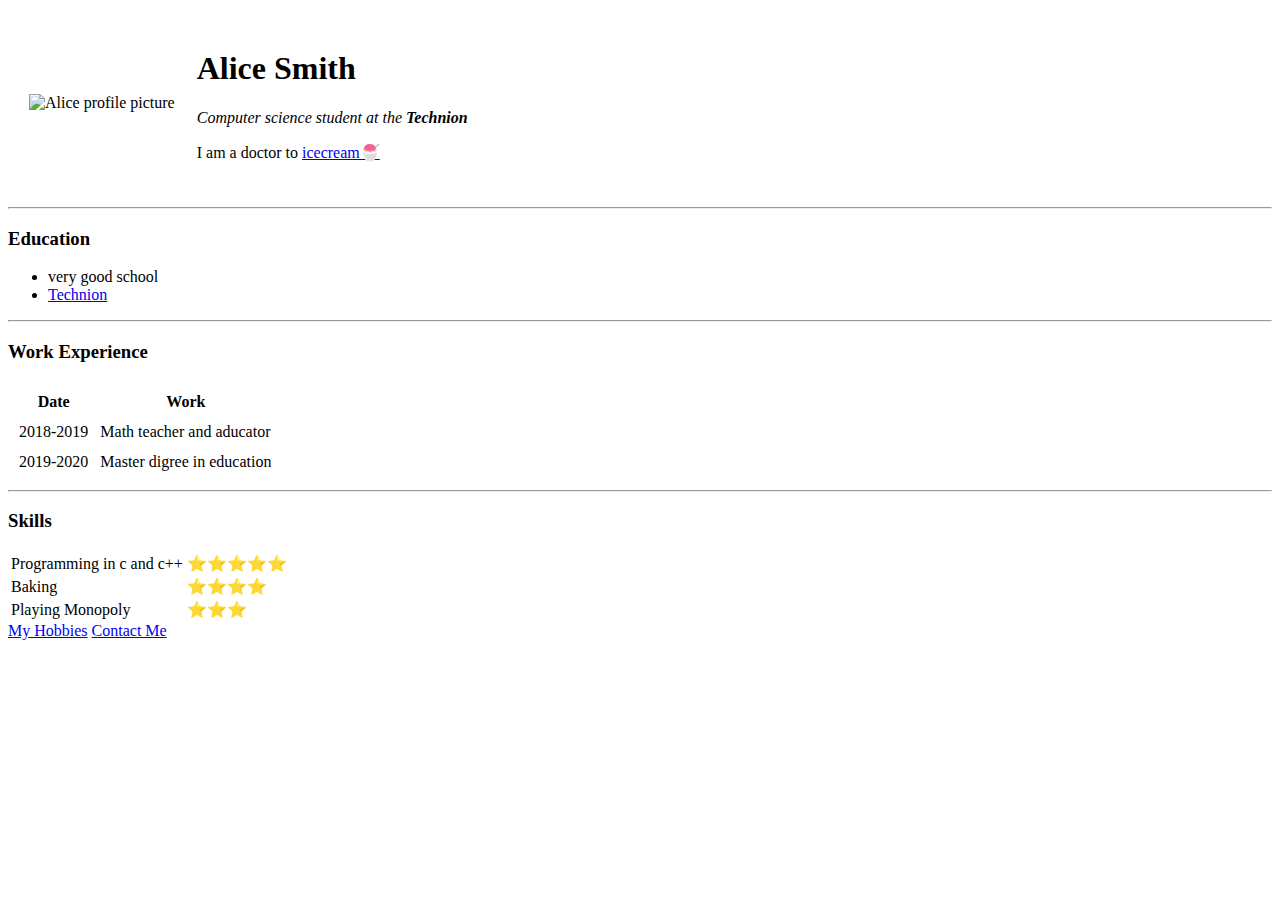
==== index.html @ c080982b "Add initial cv website files" ====
<!DOCTYPE html>
<html lang="en" dir="ltr">

<head>
  <meta charset="utf-8">
  <title>Alice's Personal Site</title>
</head>

<body>
  <table cellspacing="20">
    <tr>
      <td><img src="images/alice.png" alt="Alice profile picture"></td>
      <td>
        <h1>Alice Smith</h1>
        <p><em>Computer science student at the <strong>Technion</strong></em></p>
        <p>I am a doctor to <a href="https://en.wikipedia.org/wiki/Ice_cream">icecream🍧</a></p>
      </td>
    </tr>
  </table>
  <hr>
  <h3>Education</h3>
  <ul>
    <li>very good school</li>
    <li><a href="https://www.technion.ac.il/">Technion</a></li>
  </ul>
  <hr>
  <h3>Work Experience</h3>
  <table cellspacing="10">
    <thead>
      <tr>
        <th>Date</th>
        <th>Work</th>
      </tr>
    </thead>
    <tbody>
      <tr>
        <td>2018-2019</td>
        <td>Math teacher and aducator</td>
      </tr>
      <tr>
        <td>2019-2020</td>
        <td>Master digree in education</td>
      </tr>
    </tbody>
  </table>
  <hr>
  <h3>Skills</h3>
  <table>
    <tr>
      <td>Programming in c and c++</td>
      <td>⭐⭐⭐⭐⭐</td>
    </tr>
    <tr>
      <td>Baking</td>
      <td>⭐⭐⭐⭐</td>
    </tr>
    <tr>
      <td>Playing Monopoly</td>
      <td>⭐⭐⭐</td>
    </tr>
  </table>

  <a href="hobbies.html">My Hobbies</a>
  <a href="contact-me.html">Contact Me</a>
</body>

</html>
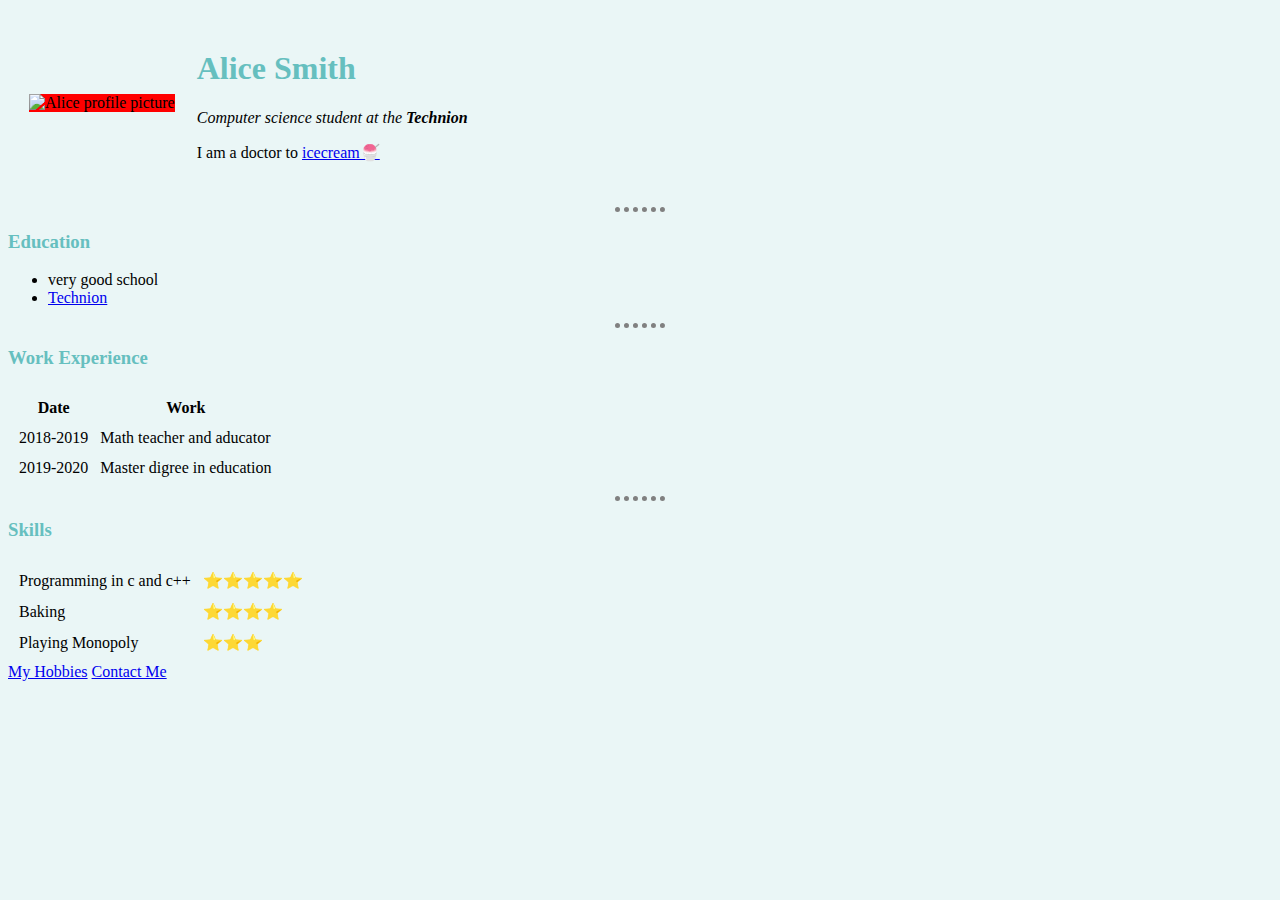
==== commit 9806b821: "cv with a start of css" ====
--- a/index.html
+++ b/index.html
@@ -4,12 +4,13 @@
 <head>
   <meta charset="utf-8">
   <title>Alice's Personal Site</title>
+  <link rel="stylesheet" href="css/styles.css">
 </head>
 
 <body>
   <table cellspacing="20">
     <tr>
-      <td><img src="images/alice.png" alt="Alice profile picture"></td>
+      <td><img src="https://encrypted-tbn0.gstatic.com/images?q=tbn%3AANd9GcT1EPE7jf9V26p4lh18Yg46LefX0lfeN9M_ny62basOIpxSnVM_&usqp=CAU" alt="Alice profile picture"></td>
       <td>
         <h1>Alice Smith</h1>
         <p><em>Computer science student at the <strong>Technion</strong></em></p>
@@ -45,7 +46,7 @@
   </table>
   <hr>
   <h3>Skills</h3>
-  <table>
+  <table cellspacing="10">
     <tr>
       <td>Programming in c and c++</td>
       <td>⭐⭐⭐⭐⭐</td>
--- a/css/styles.css
+++ b/css/styles.css
@@ -0,0 +1,19 @@
+body{
+  background-color: #EAF6F6;
+}
+hr{
+  border-style: none;
+  border-top-style: dotted;
+  border-top-width: thick;
+  border-top-color: grey;
+  width: 4%;
+}
+h1{
+  color: #66BFBF;
+}
+h3{
+  color: #66BFBF;
+}
+img{
+  background-color: red;
+}
